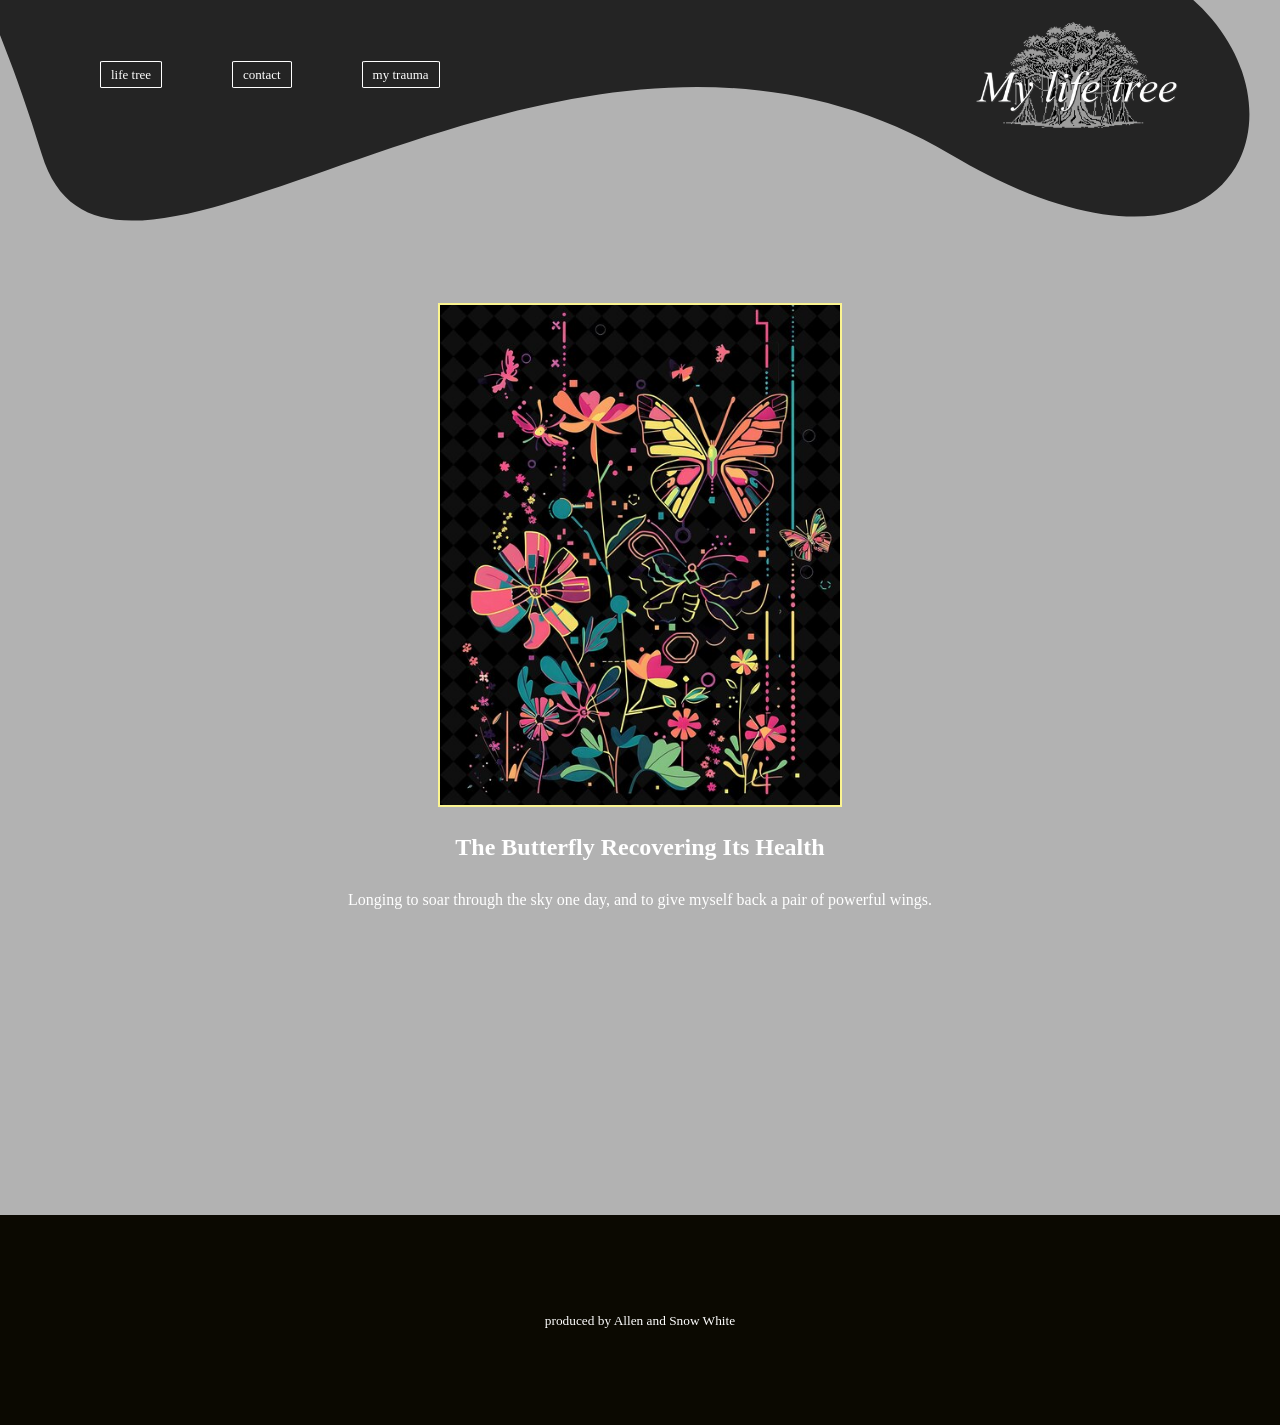
==== about-me.html @ f010f548 "Update website with refined files" ====
<!DOCTYPE html>
<html lang="en">
<head>
    <meta charset="UTF-8">
    <meta name="viewport" content="width=device-width, initial-scale=1.0">
    <title>About Me — My Life Tree</title>
     <link rel="stylesheet" href="style.css">
</head>
<body>
     <div class="ovb"></div>
     <header>
        <svg width="1099" height="243" viewBox="0 0 1099 243" fill="none" xmlns="http://www.w3.org/2000/svg">
        <path d="M61.6087 3.28331C163.109 3.28331 494.609 47.7833 841.609 3.28331C1188.61 -41.2167 1179.61 384.783 841.609 185.283C503.609 -14.2166 121.847 383.148 61.6087 185.283C1.37067 -12.5815 -39.8914 3.28331 61.6087 3.28331Z" fill="black"/>
        </svg>
    
            <nav>
                <h1>My life tree</h1>
                <ul>
                    <li><a href="index.html">life tree</a></li>
                    <li><a href="contact.html">contact</a></li>
                    <li><a href="my-trauma.html">my trauma</a></li>
                </ul>
            </nav>  
     </header>
     <main>
            <section class="son_page_demo">
                <article class="ani_img">    
                    <img src="image2/simple-garden-16-bit-pixel-with-flowers-butterflies-y2k-shape-neon-color-art-collections_1142283-95587.jpg" alt="A pixel-art garden with butterflies">
                    <h2 class="d">
                        The Butterfly Recovering Its Health
                    </h2>
                    <p class="d">
                        Longing to soar through the sky one day, and to give myself back a pair of powerful wings.
                    </p>
                </article>    
            </section>
     </main>
     <footer>
        <p><small>produced by Allen and Snow White</small></p>
     </footer>   
<script src="lifetree.js"></script>           
</body>
</html>
---- style.css ----
*{padding: 0px;
margin: 0px;}
p{
    line-height: 24px;
}
.animal-gallery p{
    line-height: 20px;
}
header {
    /*background-color: rgb(1, 0, 0,0.85);*/
    width: 100%;
    position: fixed;
    z-index: 100;
}
header svg{
    margin: 0px;
    padding: 0px;
    position: absolute;
    top:-270px;
    left: -30px;
    width:100vw;
    height: 700px;
    z-index: 99;
    filter: opacity(80%);
    pointer-events: none;
}
header nav{
    position: relative;
    z-index: 101;
    display: flex;
    align-items: center;
    justify-content: space-between;
    flex-direction: row-reverse;
    padding: 5px 100px;
}
header a{
    color: white;
    border: white 0.5px solid;
    border-radius: 5%;
    padding: 5px 10px;
    text-decoration: none;
    font-size: 13px;
}
header a:hover{text-decoration: underline;}

header ul{
    display: flex;
    list-style: none;
    gap:70px;
    cursor: pointer;
    
}

header h1{
    color: rgba(109, 107, 105,0);
    font-size: 60px;
    background-image: url(image2/title.png);
    background-size:contain ;
    background-repeat:no-repeat ;
    background-position: center;
    width: 210px;
    /*filter: opacity(80%);*/
}

.wood h2{
    font-size: 50px;
}
.wood {
    color: white;
    height: 110vh;
    background-image:linear-gradient(rgba(0,0,0,0.4),rgba(0,0,0,0.65)),url("image2/360_F_828985104_2P8aeB2vhLSOSJqbBpKOfpH0wYdKN1Qn.jpg");
    background-repeat:no-repeat ;
    background-size:cover;
    background-position: center;
    display: flex;
    align-items: center;
    flex-direction: column;
    justify-content: center;
    gap:30px;
    padding:0px 80px ;
     
}
.desert{
    color: white;
    background-image: linear-gradient(rgba(0,0,0,0.65),rgba(0,0,0,0.4)),url("image2/5zxpyprbftpd1.png");    
    height: 190vh; 
    background-repeat:no-repeat ;
    background-position:center ;
    background-size:cover ;
}
.desert h2{
    font-size: 39px;
}
.desert div.word{
    display: flex;
    flex-direction: column;
    justify-content:start;
    align-items:center;
    padding:80px 50px 30px;
    gap: 15px;
}
.animal-gallery{
    display: flex;
    flex-direction: column;
    position: relative;
}
.animal-gallery img{
    padding: 10px;
    height:250px;
    width: 250px;
    object-fit: cover;
    border-radius: 50%;
    border: white 1.5px dashed;
    transition: transform 0.3s ease;
    cursor: pointer;
}
.animal-gallery img:hover{
    transform: scaleX(1.1);
}
.animal-gallery article{
    display: flex;
    flex-direction: column;
    align-items: center;
    border: #f0c954 10px solid;
    padding: 30px;
    margin: 30px 50px;
    gap: 10px;
    /*width: 80%;           /* 讓盒子跟著螢幕大小縮放 */
    /*max-width: 350px;     /* 但最寬不要超過 450px */
    width:350px;
    height: 400px;
    border-radius: 10%;
    background-color: black;
}



.first{
    display: flex;
    flex-direction: row;
    justify-content: center;
    align-items: center;
    padding: 10px;
    gap: 10px;
    margin: 10px;
}
.second{
    display: flex;
    flex-direction: row;
    justify-content:center;
    align-items: center;
    padding: 10px;
    gap: 30px;
    margin: 10px;
}
.end{
    color: white;
    height: 35vh;
    background-image:linear-gradient(rgba(0,0,0,0.6),rgba(0,0,0,0.6)),url("image2/overgrown-city-skyline-sunset-pixel-art-365311938.jpg");
    background-repeat:no-repeat ;
    background-size:cover;
    background-position: center;
    display: flex;
    align-items: center;
    flex-direction: column;
    justify-content: center;
    padding:0px 80px; ;
}
.end p{
    font-size: 20px;
    text-align: center;
}
.wood p{
    font-size: 18px;
    text-align: center;
}
.word p
{font-size: 18px;}
article a{
    font-size: 23px;
    text-decoration: none;
    color: white;
}
article a:hover{
    text-decoration: underline;
}
footer{
    height: 20vh;
    background-color: rgb(11, 9, 1);
    color: white;
    display: flex;
    padding: 15px;
    flex-direction: column;
    justify-content: center;
    align-items: center;
}
footer.animal{
    height: 10vh;
    background-color: black;
    display: flex;
    flex-direction: column;
    align-items: center;
    
}

footer.animal a{
    color: white;
    border: white 0.5px solid;
    border-radius: 5%;
    padding: 5px 10px;
    text-decoration: none;
    font-size: 13px;
}
footer.animal a:hover{
    text-decoration: underline;
}

section.son_page{
    color:white ;
    height: 135vh;
    background-image: linear-gradient(rgba(0,0,0,0.3),rgba(0,0,0,0.3)),url("image2/bg.webp");
    background-repeat: no-repeat;
    background-position:center ;
    background-size: cover;
    display: flex;
    flex-direction: column;
    align-items: center;
    justify-content: center;
}
section.son_page_demo{
    color:white ;
    height: 135vh;
    background-image: linear-gradient(rgba(0,0,0,0.3),rgba(0,0,0,0.3)),url("image2/Ancient-Ruins-in-the-Woods.png");
    background-repeat: no-repeat;
    background-position:center ;
    background-size: cover;
    display: flex;
    flex-direction: column;
    align-items: center;
    justify-content: center;
}
article.ani_img{
    display: flex;
    flex-direction: column;
    align-items: center;
    text-align: center;
    padding: 30px;
    gap: 27px;
    margin: 30px;
}
.ani_img img{
    width: 400px;
    height: 500px;
    object-fit: cover;
    transition: transform 0.3s ease;
    border: rgb(251, 244, 144) 2px double;
}
.img-box {
    width: 400px;
    height: 500px; 
    overflow: hidden; /* 關鍵魔法：超出相框的通通藏起來！ */ /* (選用) 如果你想要圖片有圓角可以加這行 */
    border: rgb(251, 244, 144) 2px double;
    transition: transform 0.3s ease;
    
}

.img-box img {
    width: 400px;
    height: 500px;
    transform: scale(1.15) translateZ(0); /* 放大圖片，把下面浮水印擠到相框外面 */ /* 讓圖片從「中上」開始放大，這樣底部被擠出去的部分會最多 */

}
.ani_img img:hover{
    transform: scale(1.1) translateZ(0);
    cursor: pointer;
    
    will-change: transform;
}
.img-box:hover{
    transform: scale(1.1) translateZ(0);
    will-change: transform
}
.introduction_box{
    position: absolute;
    background-image: linear-gradient(rgba(0,0,0,0.15),rgba(0,0,0,0.15)),url("image2/pngtree-scroll-paper-in-pixel-art-style-png-image_15040538.png");
    background-repeat: no-repeat;
    background-position: center;
    background-size: 185% auto;
    display: flex;
    flex-direction: column;
    display: grid; 
    place-items: center;
    z-index: 90;
    width: 535px;
    height: 600px;
    padding: 60px ;
    opacity: 0;
    transform: translate(-100%);
}
.introduction_box p{
    color: black;
    font-size: 25px;
    letter-spacing: 0.5px;
    line-height: 50px;
    text-align: center;
    word-spacing: 1.5px;
    margin: 50px;
}
.introduction_box button{
    width: 54px;
    height: 25px;
    background-color: #a6651c;
    color: white;
    transform: translate(-100%);
    opacity: 0;
    cursor: pointer;
    font-size:13px;
    letter-spacing: 0.7px;
}
.overlay{
    z-index: 85;
    background-color: rgb(0, 0, 0,0.6);
    position: fixed;
    left: 0;
    top: 0;
    width: 100vw;
    height: 100vh;
    pointer-events: none;
    opacity: 0;
}
.os{
    opacity: 1;
    pointer-events:all;
}

.show-animation{
  /* 執行 bounceSlideIn 動畫，時間 1 秒，ease-out（先快後慢），最後定格在 100% 狀態 */
    animation: bounceSlideIn 1s ease-out forwards;
}
/*.left{
    opacity: 0;
    transform: translateX(-100%);
}
.right{
    opacity: 0;
    transform: translateX(100%);
}
.card{
    transition: all 0.8 cubic-bezier(0.25,0.46,0.45,0.94);
}
.cs{
    opacity: 1;
    transform: translateX(0%);
}*/
.left{
    opacity: 0;
    pointer-events: none;
    
}
.right{
    opacity: 0;
    pointer-events: none;
}
.la{
    animation: cardl 1s ease-out forwards;
    pointer-events: all;
}
.ra{
    animation: cardr 1s ease-out forwards;
    pointer-events: all;
}
.d{opacity: 0;}
.all_text{
    animation: appear 1.5s linear forwards;
}
/*.hani{
    opacity: 0;
    animation: appear 1s ease-out forwards;
}
.pani{
    opacity: 0;
    animation: appear 1s linear forwards;
}*/
.ovb{
    z-index: 999;
    position: absolute;
    pointer-events: none;
    width: 100vw;
    height: 147vh;
    background-color: rgba(0,0,0,0.6);
    opacity: 1;
}
.ovb_anime{
    animation: disappear 0.8s linear forwards;
}
@keyframes disappear{
    0%{opacity: 1;}
    100%{opacity: 0;}
}
@keyframes appear{
    0%{opacity: 0;}
    100%{opacity: 1;}
}

@keyframes cardl{
    0%{opacity: 0;transform: translateX(-100%);}
    100%{opacity: 1;transform: translateX(0%);}
}
@keyframes cardr{
    0%{opacity: 0;transform: translateX(100%);}
    100%{opacity: 1;transform: translateX(0%);}
}

@keyframes bounceSlideIn{
    0%{opacity: 0;transform: translateY(-100%);}
    60% {
        opacity: 100%;
        transform: translateY(0); /* 撞擊終點 (0) */
    }
    75% {
        transform: translateY(-20px); /* 🌟 第一次彈起 (向上移動 20px) */
    }
    90% {
        transform: translateY(0); /* 回到終點 */
    }
    95% {
        transform: translateY(-5px); /* 🌟 第二次微彈 (向上移動 5px) */
    }
    100% {
        opacity: 100%;
        transform: translateY(0); /* 最後定格在終點 */
    }
}
.show-button{
    animation: fadeIn 1s linear forwards;
}
@keyframes fadeIn{
    0%{opacity: 0;transform: translateY(0)}
    100%{opacity: 1;transform: translateY(0)}
}

/*響應式設計*/
@media (max-width: 1000px){
    header svg{
        filter: opacity(0%);
    }
    header {
        background-color: rgba(1, 0, 0,0.85);
        width: 100%;
        height: 20vh;
        display: flex;
        align-items: center;
        justify-content: space-around;
    }

    header ul{
        font-size: 5px;
        gap: 20px;
    }
    header nav{
        padding: 20px 20px;
        gap: 50px;
    }
    .wood h2{
        font-size: 35px;
    }
    .desert h2{
        font-size: 35px;
        text-align: center;
    }
    .wood p{
        font-size: 16px;
    }
    .desert p{
        font-size: 16px;
        text-align: center;
    }
    .end p{
        font-size: 16px;
    }
    .first{
        display: flex;
        flex-direction: column;
    }
    .second{
        display: flex;
        flex-direction: column;
    }
    .animal-gallery article{
        width: 300px;
        height: 350px;
        padding: 30px;
        gap: 13px;
    }
    .animal-gallery img{
        width: 200px;
        height: 200px;
        object-fit: cover;
    }
    .desert{
        height: 310vh;
    }
    .wood{
        height: 120vh;
    }
    .ani_img img{
        width: 260px;
        height: 325px;
    }
    .img-box{
        width: 260px;
        height: 325px;
    }
    .introduction_box{
        width: 375px;
        height: 435px;
        
    }
    .introduction_box p{
        font-size: 20px;
        line-height: 30px;
        word-spacing: 2px;
    }   
       

}
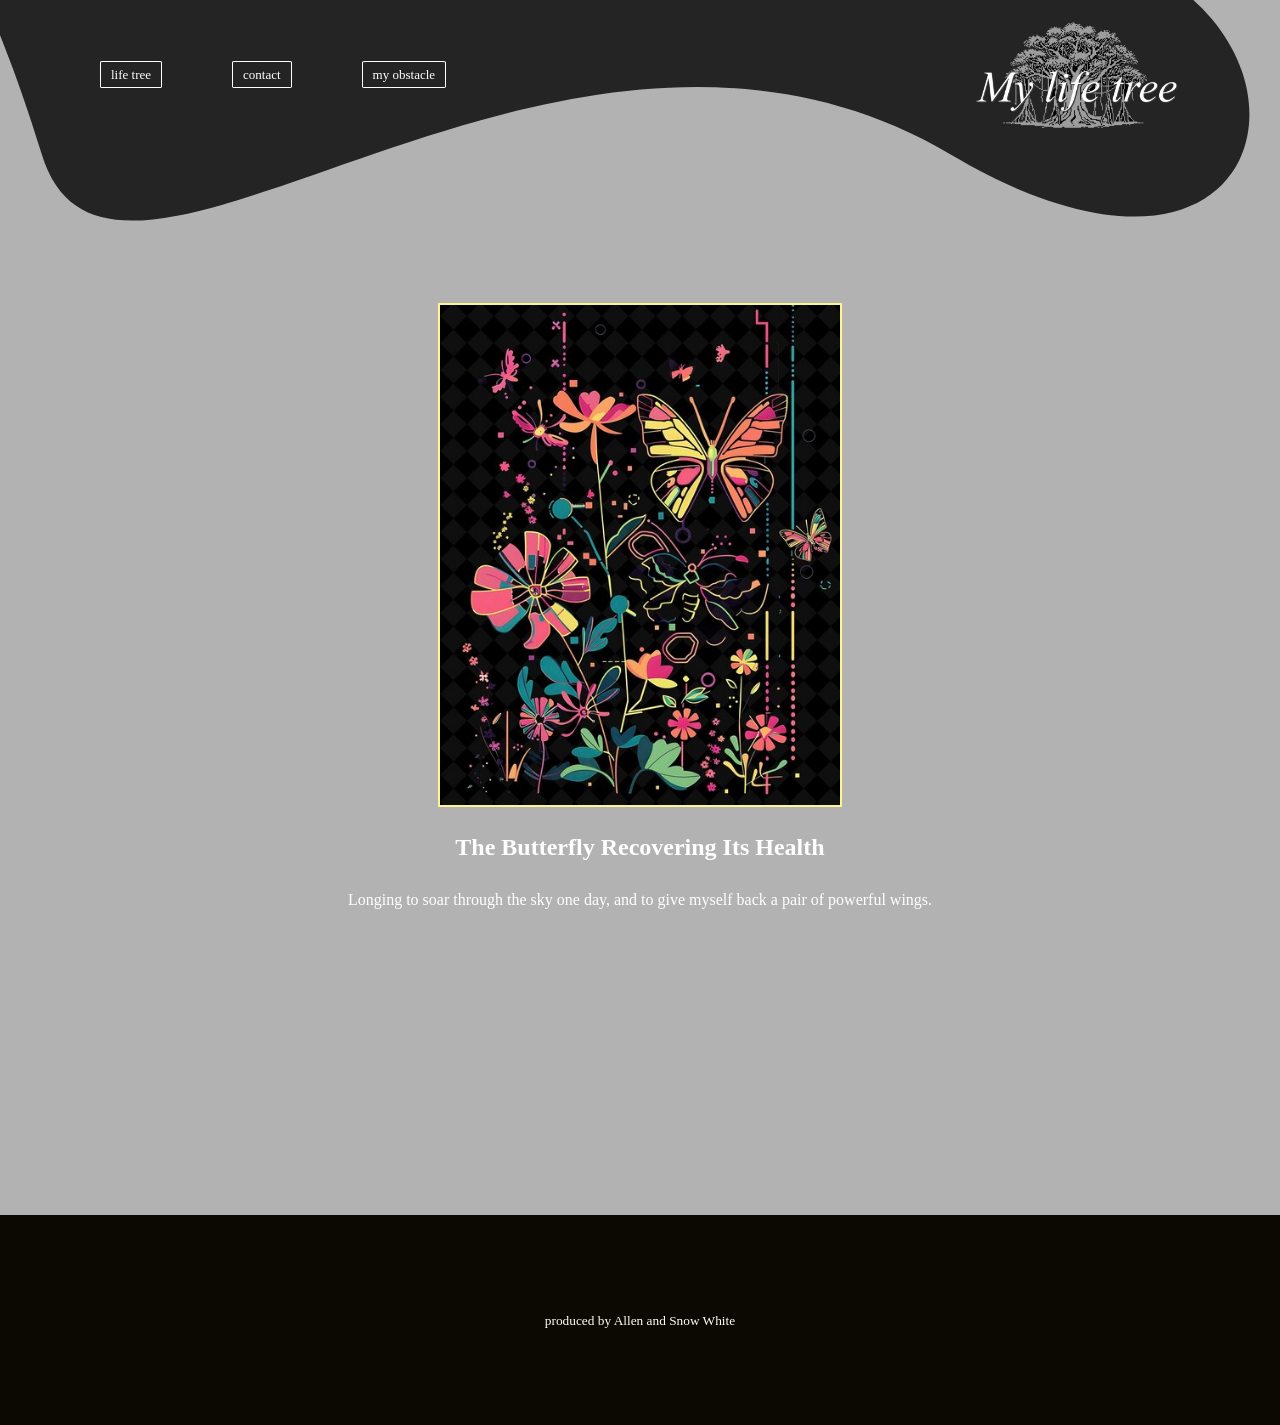
==== commit b0165391: "Update all modified website files" ====
--- a/about-me.html
+++ b/about-me.html
@@ -18,7 +18,7 @@
                 <ul>
                     <li><a href="index.html">life tree</a></li>
                     <li><a href="contact.html">contact</a></li>
-                    <li><a href="my-trauma.html">my trauma</a></li>
+                    <li><a href="my-trauma.html">my obstacle</a></li>
                 </ul>
             </nav>  
      </header>
--- a/style.css
+++ b/style.css
@@ -67,7 +67,7 @@
 }
 .wood {
     color: white;
-    height: 110vh;
+    min-height: 110vh;
     background-image:linear-gradient(rgba(0,0,0,0.4),rgba(0,0,0,0.65)),url("image2/360_F_828985104_2P8aeB2vhLSOSJqbBpKOfpH0wYdKN1Qn.jpg");
     background-repeat:no-repeat ;
     background-size:cover;
@@ -82,8 +82,9 @@
 }
 .desert{
     color: white;
-    background-image: linear-gradient(rgba(0,0,0,0.65),rgba(0,0,0,0.4)),url("image2/5zxpyprbftpd1.png");    
-    height: 190vh; 
+    background-image: linear-gradient(rgba(0,0,0,0.65),rgba(0,0,0,0.4)),url("image2/5zxpyprbftpd1.png");
+    min-height: 100vh;
+    padding-bottom: 60px;
     background-repeat:no-repeat ;
     background-position:center ;
     background-size:cover ;
@@ -128,7 +129,8 @@
     /*width: 80%;           /* 讓盒子跟著螢幕大小縮放 */
     /*max-width: 350px;     /* 但最寬不要超過 450px */
     width:350px;
-    height: 400px;
+    min-height: 400px;
+    height: auto;
     border-radius: 10%;
     background-color: black;
 }
@@ -488,7 +490,8 @@
     }
     .animal-gallery article{
         width: 300px;
-        height: 350px;
+        min-height: 350px;
+        height: auto;
         padding: 30px;
         gap: 13px;
     }
@@ -498,7 +501,8 @@
         object-fit: cover;
     }
     .desert{
-        height: 310vh;
+        min-height: 100vh;
+        height: auto;
     }
     .wood{
         height: 120vh;
